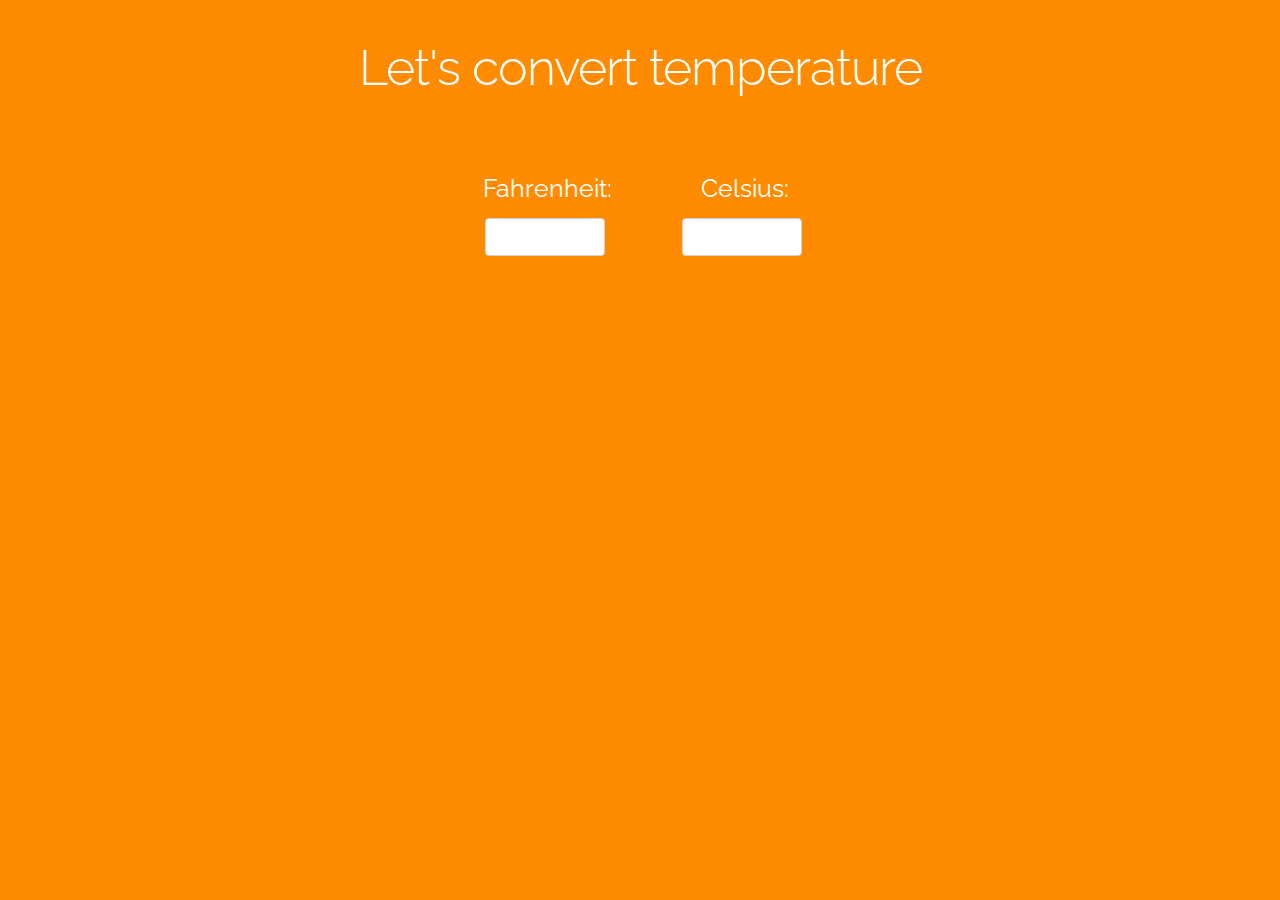
==== convert-temp-app/index.html @ 5ae30793 "init commit" ====
<!DOCTYPE html>
<html lang="en">
<head>
  <meta charset="utf-8">
  <title>Convert Celsius/Fahrenheit</title>
  <meta name="description" content="">
  <meta name="author" content="">
  <meta name="viewport" content="width=device-width, initial-scale=1">
  <link href="//fonts.googleapis.com/css?family=Raleway:400,300,600" rel="stylesheet" type="text/css">
  <link rel="stylesheet" href="style.css">
  <link rel="icon" href="data:,">
</head>

<body>
  <h1 id="header">Let's convert temperature</h1>
  <div class="input-wrapper">
    <div class="flex-col">
      <label for="fahr">Fahrenheit:</label>
      <input type="text" id="fahr">
    </div>
    <div class="flex-col">
      <label for="cel">Celsius:</label>
      <input type="text" id="cel">
    </div>
  </div>

  <script src="script.js"></script>
</body>
</html>
---- convert-temp-app/style.css ----
html {
  font-size: 62.5%;
  scroll-behavior: smooth;
}

body {
  background-color: darkorange;
  color: #fff;
  font-family: "Raleway", "HelveticaNeue", "Helvetica Neue", Helvetica, Arial, sans-serif;
  font-size: 1.6rem;
  font-weight: 400;
  line-height: 1.6;
  padding: 3rem;
  text-align: center;
}

h1 {
  font-size: 4.0rem;
  font-weight: 300;
  letter-spacing: -.1rem;
  line-height: 1.2;
  margin-bottom: 7rem;
  margin-top: 0;
}

@media (min-width: 600px) {
  h1 { font-size: 5.0rem; }
}

input {
  appearance: none;
  background-color: white;
  border-radius: 4px;
  border: 1px solid #d1d1d1;
  box-shadow: none;
  box-sizing: border-box;
  font-family: 'Raleway';
  font-size: 2.25rem;
  height: 38px;
  line-height: 1rem;
  outline: 0;
  padding: 6px 10px;
  text-align: center;
  width: 12rem;
  margin: auto;
}

label {
  display: inline-block;
  margin-bottom: 1rem;
  margin-left: .5rem;
  font-weight: normal;
  font-size: 2.5rem;
}

.input-wrapper {
  display: flex;
  justify-content: center;
  gap: 7rem;
}

@media (max-width: 600px) {
  .input-wrapper {
    flex-direction: column;
  }
}

.flex-col {
  display: flex;
  flex-direction: column;
}

label {

}

input {

}
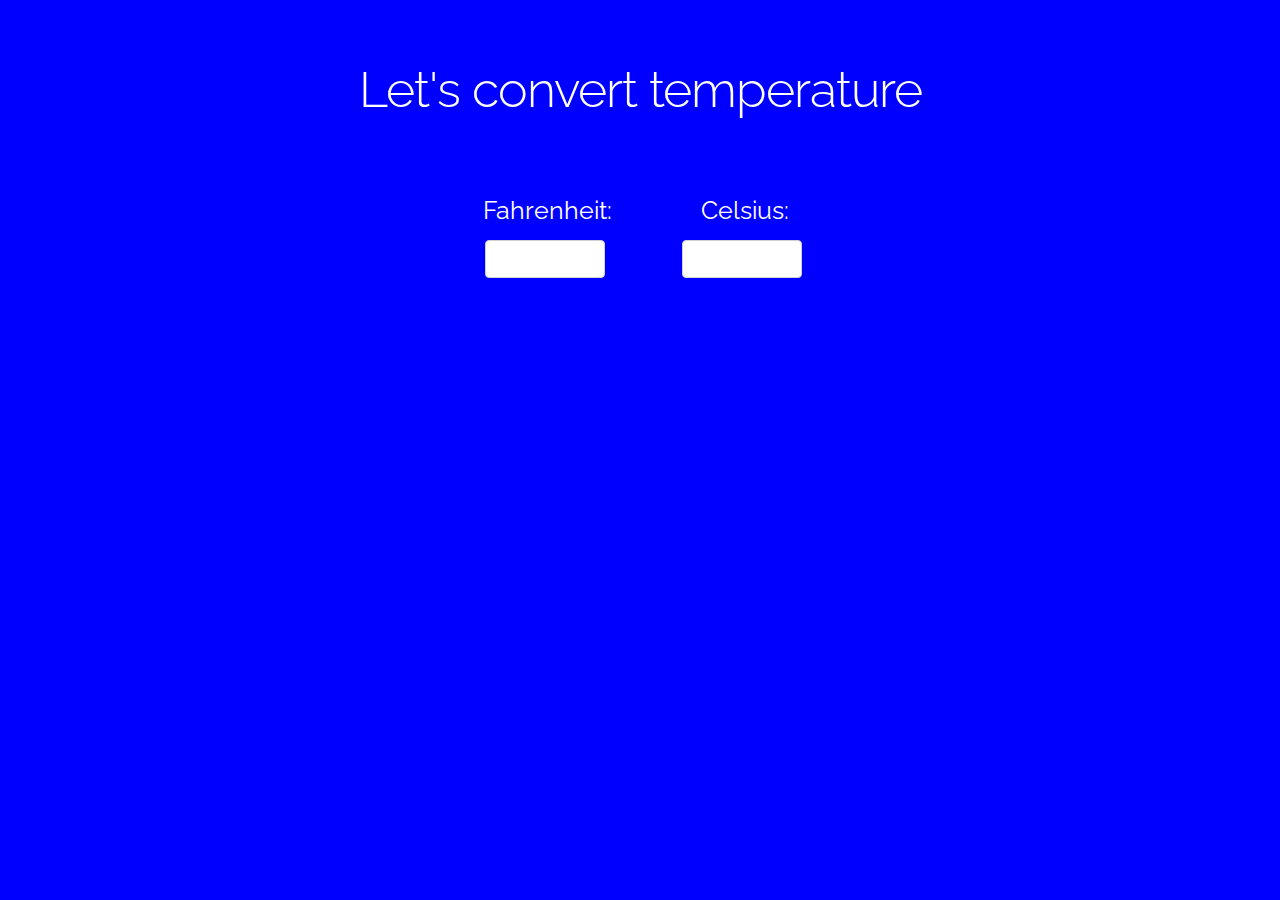
==== commit 19744ecd: "add bg image" ====
--- a/convert-temp-app/index.html
+++ b/convert-temp-app/index.html
@@ -12,15 +12,19 @@
 </head>
 
 <body>
-  <h1 id="header">Let's convert temperature</h1>
-  <div class="input-wrapper">
-    <div class="flex-col">
-      <label for="fahr">Fahrenheit:</label>
-      <input type="text" id="fahr">
-    </div>
-    <div class="flex-col">
-      <label for="cel">Celsius:</label>
-      <input type="text" id="cel">
+  <div class="container">
+    <div class="content">
+      <h1 id="header">Let's convert temperature</h1>
+      <div class="input-wrapper">
+        <div class="flex-col">
+          <label for="fahr">Fahrenheit:</label>
+          <input type="text" id="fahr">
+        </div>
+        <div class="flex-col">
+          <label for="cel">Celsius:</label>
+          <input type="text" id="cel">
+        </div>
+      </div>
     </div>
   </div>
 
--- a/convert-temp-app/style.css
+++ b/convert-temp-app/style.css
@@ -1,17 +1,48 @@
+* {
+  box-sizing: border-box;
+}
+
 html {
   font-size: 62.5%;
   scroll-behavior: smooth;
 }
 
 body {
-  background-color: darkorange;
+  background: blue;
   color: #fff;
   font-family: "Raleway", "HelveticaNeue", "Helvetica Neue", Helvetica, Arial, sans-serif;
   font-size: 1.6rem;
   font-weight: 400;
+  height: 100vh;
   line-height: 1.6;
-  padding: 3rem;
+  margin: 0;
   text-align: center;
+  width: 100vw;
+}
+
+.container {
+  position: relative;
+  height: 100vh;
+}
+
+.container::before {
+  content: '';
+  display: block;
+  position: absolute;
+  left: 0;
+  top: 0;
+  width: 100%;
+  height: 100%;
+  opacity: 0.3;
+  background-image: url('images/bg.jpg');
+  background-repeat: no-repeat;
+  background-position: 50% 0;
+  background-size: cover;
+}
+
+.content {
+  position: relative;
+  padding: 6rem;
 }
 
 h1 {
@@ -69,14 +100,3 @@
   display: flex;
   flex-direction: column;
 }
-
-label {
-
-}
-
-input {
-
-}
-
-
-
